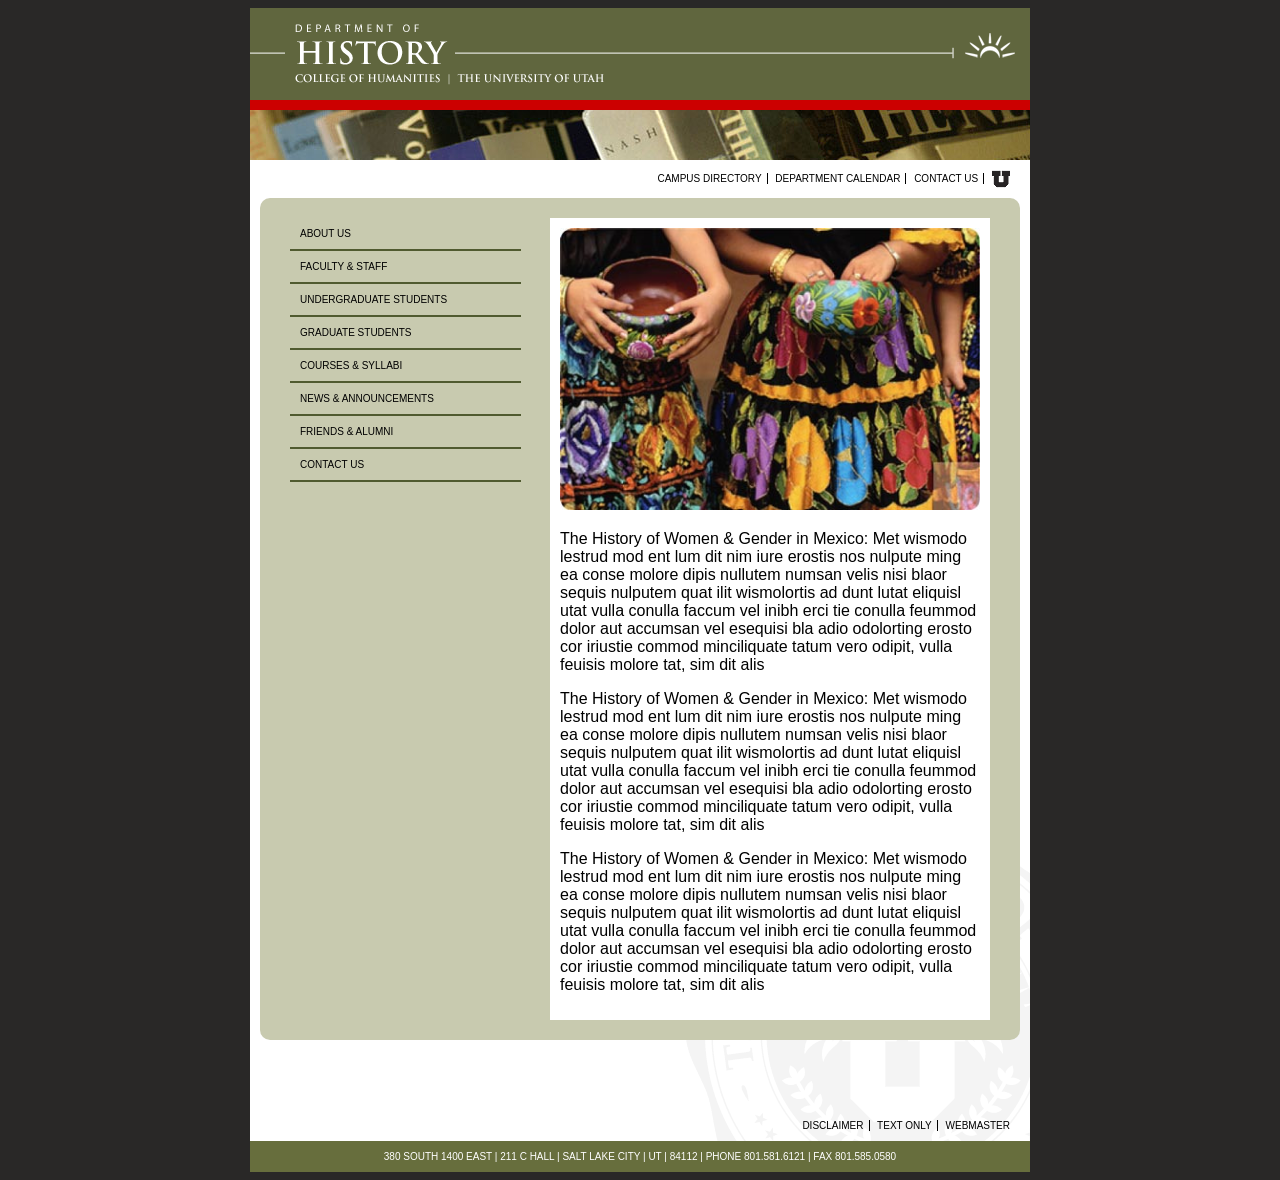
==== index.html @ b1c8f1c1 "Created mobile first branch and began laying out the page content responsively" ====
<!DOCTYPE html>
<html lang="en" xmlns="http://www.w3.org/1999/html">
<head>
    <meta charset="UTF-8">
    <title>HUMIS Homepage in GitHub</title>
    <link rel="stylesheet" href="styles.css">
    <meta name="viewport" content="width=device-width, initial-scale=1">
</head>

<body>
<div class="container">

    <header>
        <img src="files/historyHome.gif" alt="U of U History Department logo">
        <img src="files/histHomepic.jpg" alt="bookshelf">
    </header>

    <section class="middle">
        <nav>
            <a href="#">Campus directory</a>
            <a href="#">Department calendar</a>
            <a href="#">Contact Us</a>

            <a href="#">
                <img src="files/u_small.gif" alt="U of U logo"/>
            </a>
        </nav>

        <nav class="drop-down-menu">
            <label for="DropDown">
                <select name="DropDown" id="DropDown">
                    <option value="" >About Us</option>
                    <option value="" >Faculty &amp; Staff</option>
                    <option value="" >Undergraduate Students</option>
                    <option value="" >Graduate Students</option>
                    <option value="" >Courses &amp; Syllabi</option>
                    <option value="" >News &amp; Announcements</option>
                    <option value="" >Friends &amp; Alumni</option>
                    <option value="" >Contact Us</option>
                </select>
            </label>
        </nav>

        <div class="green-box">
            <aside class="left-side">
                <nav class="left-nav">
                    <a href="#"> About Us</a>
                    <a href="#">Faculty &amp; Staff</a>
                    <a href="#">Undergraduate Students</a>
                    <a href="#">Graduate Students</a>
                    <a href="#">Courses &amp; Syllabi</a>
                    <a href="#">News &amp; Announcements</a>
                    <a href="#">Friends &amp; Alumni</a>
                    <a href="#">Contact Us</a>
                </nav>
            </aside>

            <main>
                <img src="files/women_w_pottery.jpg" alt="women w pottery">
                <p>The History of Women & Gender in Mexico: Met wismodo lestrud mod ent lum dit
                    nim iure erostis nos nulpute ming ea conse molore dipis nullutem numsan velis nisi blaor
                    sequis nulputem quat ilit wismolortis ad dunt lutat eliquisl utat vulla conulla faccum vel
                    inibh erci tie conulla feummod dolor aut accumsan vel esequisi bla adio odolorting erosto
                    cor iriustie commod minciliquate tatum vero odipit, vulla feuisis molore tat, sim dit alis
                </p>
                <p>
                    The History of Women & Gender in Mexico: Met wismodo lestrud mod ent lum dit
                    nim iure erostis nos nulpute ming ea conse molore dipis nullutem numsan velis nisi blaor
                    sequis nulputem quat ilit wismolortis ad dunt lutat eliquisl utat vulla conulla faccum vel
                    inibh erci tie conulla feummod dolor aut accumsan vel esequisi bla adio odolorting erosto
                    cor iriustie commod minciliquate tatum vero odipit, vulla feuisis molore tat, sim dit alis
                </p>
                <p>
                    The History of Women & Gender in Mexico: Met wismodo lestrud mod ent lum dit
                    nim iure erostis nos nulpute ming ea conse molore dipis nullutem numsan velis nisi blaor
                    sequis nulputem quat ilit wismolortis ad dunt lutat eliquisl utat vulla conulla faccum vel
                    inibh erci tie conulla feummod dolor aut accumsan vel esequisi bla adio odolorting erosto
                    cor iriustie commod minciliquate tatum vero odipit, vulla feuisis molore tat, sim dit alis
                </p>

            </main>
            <div style="clear: both;"></div>
        </div>

        <nav class="bottom">
            <a href="#">Disclaimer</a>
            <a href="#">Text only</a>
            <a href="#">Webmaster</a>
        </nav>
    </section>

    <footer>
        380 SOUTH 1400 EAST | 211 C HALL | SALT LAKE CITY | UT | 84112 | PHONE 801.581.6121 | FAX 801.585.0580
    </footer>

</div>
</body>
</html>
---- styles.css ----
/* Mobile styles first*/

:root {
    --engDeptGreen: #505A2F;
}

body {
    background-color: #292827;
    font-family: Arial, Helvetica, sans-serif;

    div.container {
        min-width: 390px;
        max-width: 780px;
        margin: 0 auto;
        background-color: white;

        header {
            img {
                display: block;
                width: 100%;
            }
        }

        section.middle {
            padding: 10px;
            min-height: 500px;
            background-image: url(files/uofu_medallion_rt.gif);
            background-repeat: no-repeat;
            background-position: bottom right;

            > nav {
                text-align: center;
                font-size: 10px;
                text-transform: uppercase;

                a {
                    color: black;
                    border-right: 1px solid black;
                    padding-right: 5px;
                    margin-right: 5px;
                    text-decoration: none;

                    &:hover {
                        text-decoration: underline;
                    }

                    img {
                        vertical-align: middle;
                    }

                    &:last-of-type {
                        border-right: none;
                    }
                }

                &.drop-down-menu {
                    border: 1px solid black;
                    margin-top: 10px;

                    select {
                        width: 100%;
                    }
                }

                &.bottom {
                    text-transform: uppercase;
                }
            }
        }

        div.green-box {
            min-height: 500px;
            background-color: #C8CAAF;
            padding: 10px;
            margin: 10px 0 80px;
            border-radius: 10px;

            aside {
                &.left-side {
                    display:none;
                }
            }

            main {
                background-color: #fff;
                padding: 10px;

                img {
                    width: 100%;
                }
            }
        }

        footer {
            background-color: #676E3D;
            text-align: center;
            color: white;
            font-size: 10px;
            padding: 10px ;
        }

        /* Tablet and up overrides*/
        @media screen and (width >= 600px) {
            /* A breakpoint*/

            section.middle {
                > nav { /* nav child */
                    text-align: right; /* override the mobile property*/

                    &.drop-down-menu {
                        display: none;
                    }
                }

                div.green-box {
                    padding: 20px 30px;

                    aside {
                        &.left-side {
                            display: block;
                            float: left;
                            width: 33%;

                            nav{
                                a{
                                    display: block;
                                    text-transform: uppercase;
                                    font-size: 10px;
                                    color: #000;
                                    border-bottom: 2px solid var(--engDeptGreen);
                                    text-decoration: none;
                                    padding: 10px 0 10px 10px;

                                    &:hover {
                                        background-color: var(--engDeptGreen);
                                        color: #fff;
                                    }

                                }

                            }
                        }
                    }

                    main{
                        float: right;
                        width: 60%;
                    }
                }
            }
        }
    }
}
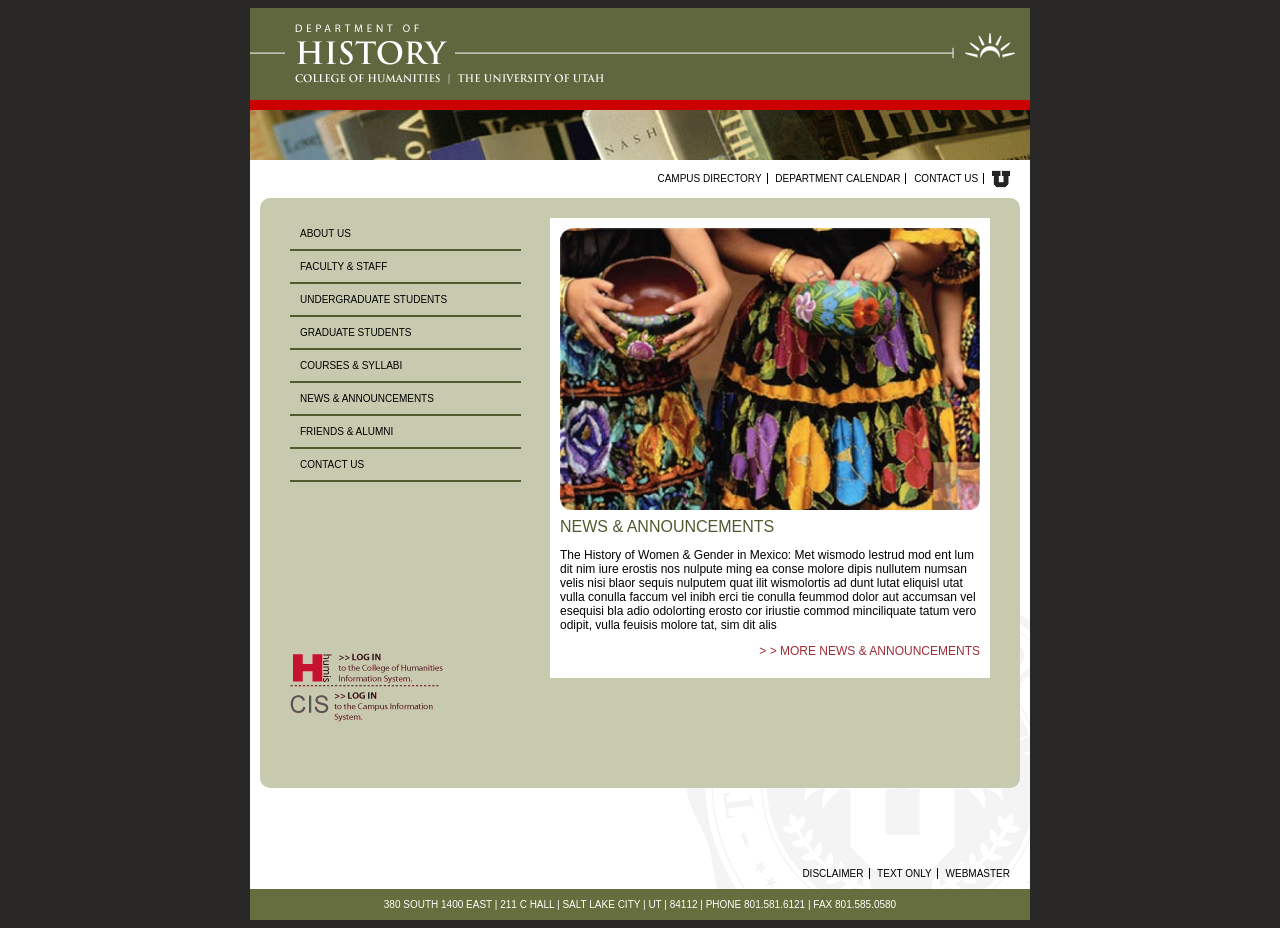
==== commit 5275369f: "WIP: wrapped up responsive" ====
--- a/index.html
+++ b/index.html
@@ -4,6 +4,7 @@
     <meta charset="UTF-8">
     <title>HUMIS Homepage in GitHub</title>
     <link rel="stylesheet" href="styles.css">
+
     <meta name="viewport" content="width=device-width, initial-scale=1">
 </head>
 
@@ -19,24 +20,22 @@
         <nav>
             <a href="#">Campus directory</a>
             <a href="#">Department calendar</a>
-            <a href="#">Contact Us</a>
-
+            <a href="contact-us.html">Contact Us</a>
             <a href="#">
-                <img src="files/u_small.gif" alt="U of U logo"/>
-            </a>
+                <img src="files/u_small.gif" alt="U of U logo"/> </a>
         </nav>
 
         <nav class="drop-down-menu">
-            <label for="DropDown">
-                <select name="DropDown" id="DropDown">
-                    <option value="" >About Us</option>
-                    <option value="" >Faculty &amp; Staff</option>
-                    <option value="" >Undergraduate Students</option>
-                    <option value="" >Graduate Students</option>
-                    <option value="" >Courses &amp; Syllabi</option>
-                    <option value="" >News &amp; Announcements</option>
-                    <option value="" >Friends &amp; Alumni</option>
-                    <option value="" >Contact Us</option>
+            <label for="major-navigation">
+                <select name="major-navigation" id="major-navigation">
+                    <option value="">About Us</option>
+                    <option value="">Faculty &amp; Staff</option>
+                    <option value="">Undergraduate Students</option>
+                    <option value="">Graduate Students</option>
+                    <option value="">Courses &amp; Syllabi</option>
+                    <option value="">News &amp; Announcements</option>
+                    <option value="">Friends &amp; Alumni</option>
+                    <option value="">Contact Us</option>
                 </select>
             </label>
         </nav>
@@ -44,41 +43,44 @@
         <div class="green-box">
             <aside class="left-side">
                 <nav class="left-nav">
-                    <a href="#"> About Us</a>
+                    <a href="about-us.html"> About Us</a>
                     <a href="#">Faculty &amp; Staff</a>
                     <a href="#">Undergraduate Students</a>
                     <a href="#">Graduate Students</a>
                     <a href="#">Courses &amp; Syllabi</a>
                     <a href="#">News &amp; Announcements</a>
                     <a href="#">Friends &amp; Alumni</a>
-                    <a href="#">Contact Us</a>
+                    <a href="contact-us.html">Contact Us</a>
                 </nav>
+
+                <div class="links">
+                    <a href="#">
+                        <img src="files/login-humis.gif" alt="Log in to HUMIS"/>
+                    </a>
+
+                    <a href="#">
+                        <img src="files/login-cis.gif" alt="Login to CIS"/>
+                    </a>
+                </div>
+
             </aside>
 
             <main>
                 <img src="files/women_w_pottery.jpg" alt="women w pottery">
+
+                <h1> NEWS &amp; ANNOUNCEMENTS</h1>
+
                 <p>The History of Women & Gender in Mexico: Met wismodo lestrud mod ent lum dit
                     nim iure erostis nos nulpute ming ea conse molore dipis nullutem numsan velis nisi blaor
                     sequis nulputem quat ilit wismolortis ad dunt lutat eliquisl utat vulla conulla faccum vel
                     inibh erci tie conulla feummod dolor aut accumsan vel esequisi bla adio odolorting erosto
                     cor iriustie commod minciliquate tatum vero odipit, vulla feuisis molore tat, sim dit alis
                 </p>
-                <p>
-                    The History of Women & Gender in Mexico: Met wismodo lestrud mod ent lum dit
-                    nim iure erostis nos nulpute ming ea conse molore dipis nullutem numsan velis nisi blaor
-                    sequis nulputem quat ilit wismolortis ad dunt lutat eliquisl utat vulla conulla faccum vel
-                    inibh erci tie conulla feummod dolor aut accumsan vel esequisi bla adio odolorting erosto
-                    cor iriustie commod minciliquate tatum vero odipit, vulla feuisis molore tat, sim dit alis
-                </p>
-                <p>
-                    The History of Women & Gender in Mexico: Met wismodo lestrud mod ent lum dit
-                    nim iure erostis nos nulpute ming ea conse molore dipis nullutem numsan velis nisi blaor
-                    sequis nulputem quat ilit wismolortis ad dunt lutat eliquisl utat vulla conulla faccum vel
-                    inibh erci tie conulla feummod dolor aut accumsan vel esequisi bla adio odolorting erosto
-                    cor iriustie commod minciliquate tatum vero odipit, vulla feuisis molore tat, sim dit alis
-                </p>
+
+                <h2> > > more news &amp; announcements </h2>
 
             </main>
+
             <div style="clear: both;"></div>
         </div>
 
--- a/styles.css
+++ b/styles.css
@@ -2,11 +2,33 @@
 
 :root {
     --engDeptGreen: #505A2F;
+    --black: #000;
+    --green-light: #B4B697;
+    --grey-light: #F2F1F0;
+    --burgundy: #A12D37;
+
 }
 
 body {
     background-color: #292827;
     font-family: Arial, Helvetica, sans-serif;
+    font-size: 12px;
+
+    h1 {
+        font-size: 16px;
+        font-weight: lighter;
+        color: var(--engDeptGreen);
+        text-transform: uppercase;
+        margin: 5px 0;
+    }
+
+    h2{
+        font-size: 12px;
+        font-weight: lighter;
+        color: var(--burgundy);
+        text-transform: uppercase;
+        text-align: right;
+    }
 
     div.container {
         min-width: 390px;
@@ -29,7 +51,7 @@
             background-position: bottom right;
 
             > nav {
-                text-align: center;
+                text-align: right;
                 font-size: 10px;
                 text-transform: uppercase;
 
@@ -69,7 +91,7 @@
         }
 
         div.green-box {
-            min-height: 500px;
+            min-height: 550px;
             background-color: #C8CAAF;
             padding: 10px;
             margin: 10px 0 80px;
@@ -77,7 +99,7 @@
 
             aside {
                 &.left-side {
-                    display:none;
+                    display: none;
                 }
             }
 
@@ -89,6 +111,16 @@
                     width: 100%;
                 }
             }
+
+            div.links {
+                display: flex;
+                flex-direction: column;
+                margin-top: 50px;
+                position: absolute;
+                bottom: 175px;
+
+
+            }
         }
 
         footer {
@@ -96,13 +128,12 @@
             text-align: center;
             color: white;
             font-size: 10px;
-            padding: 10px ;
+            padding: 10px;
         }
 
         /* Tablet and up overrides*/
         @media screen and (width >= 600px) {
             /* A breakpoint*/
-
             section.middle {
                 > nav { /* nav child */
                     text-align: right; /* override the mobile property*/
@@ -121,8 +152,8 @@
                             float: left;
                             width: 33%;
 
-                            nav{
-                                a{
+                            nav {
+                                a {
                                     display: block;
                                     text-transform: uppercase;
                                     font-size: 10px;
@@ -142,7 +173,7 @@
                         }
                     }
 
-                    main{
+                    main {
                         float: right;
                         width: 60%;
                     }
